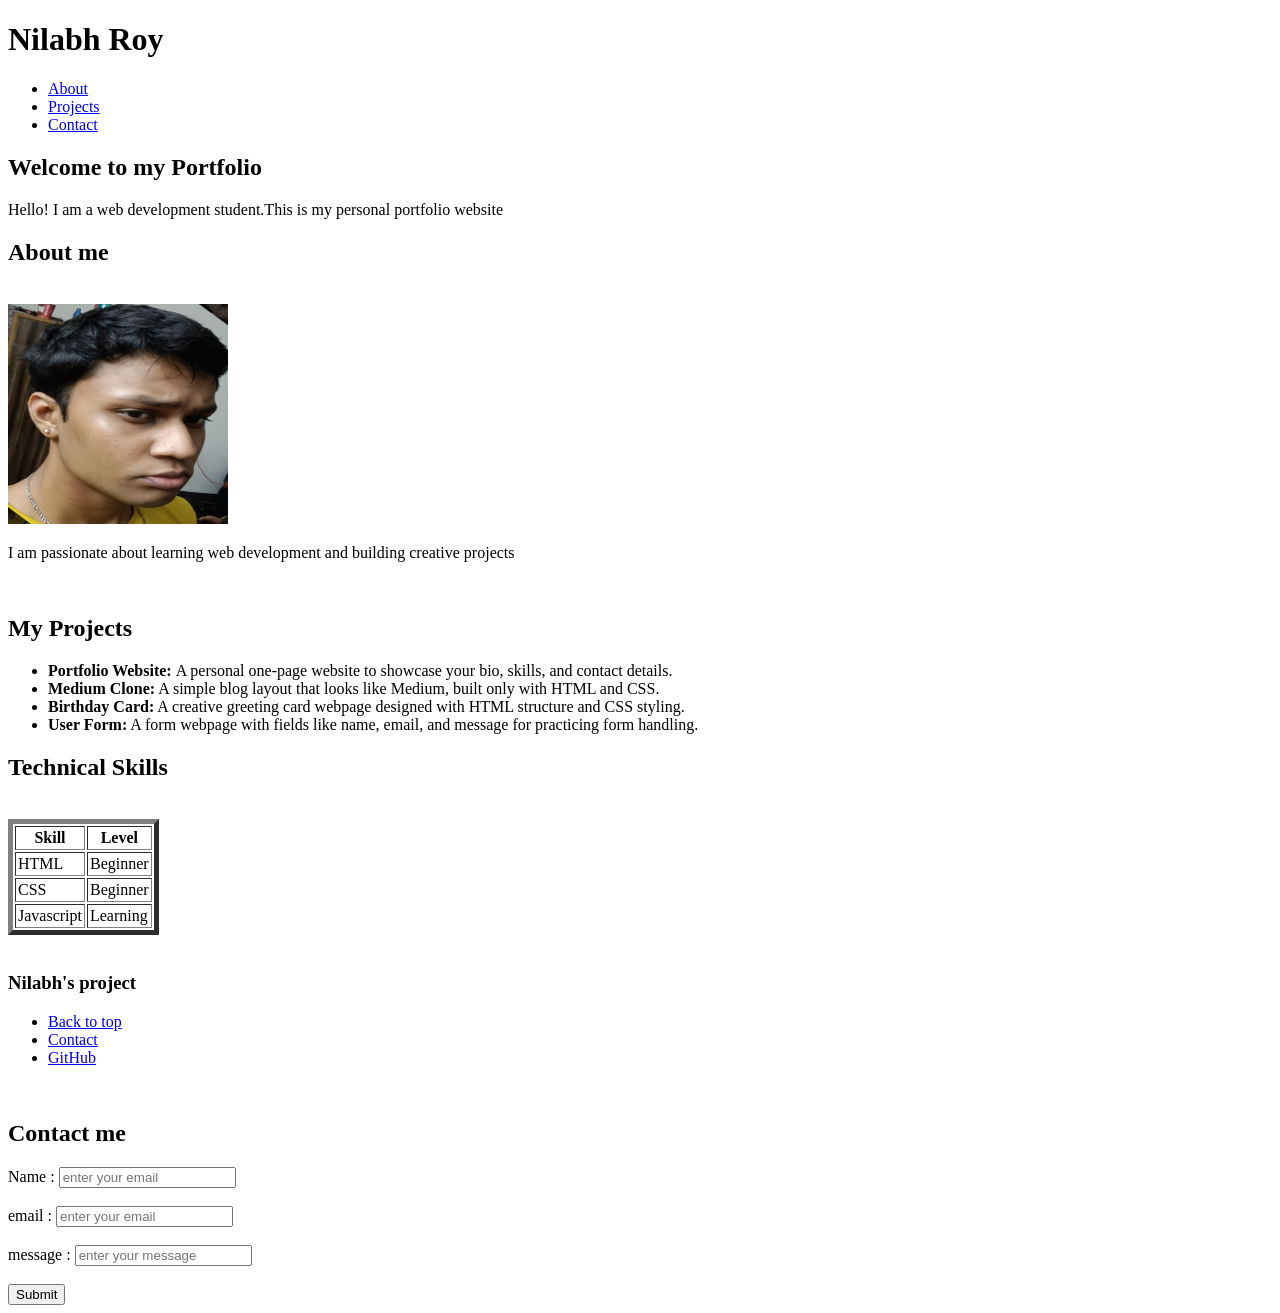
==== assignment 1/index.html @ cc425c3f "Assignment 1" ====
<!DOCTYPE html>
<html lang = "en">
    <head>
    <meta charset="UTF-8">
    <meta name="viewport" content="width=device-width, initial-scale=1.0">
    <title>Portfolio project</title>
</head>
<body>
    <h1>Nilabh Roy</h1> 

     <nav aria-label="Primary navigation">
  <ul>
    <li><a href="about.html">About</a></li>
    <li><a href="projects.html">Projects</a></li>
    <li><a href="contact.html">Contact</a></li>
  </ul>
</nav>

     <h2>Welcome to my Portfolio</h2>

     <p>Hello! I am a web development student.This is my personal portfolio website</p>

     <h2>About me</h2>
     <br>
     <img src = "./image/WhatsApp Image 2026-09-18 at 19.47.21.jpeg" width = "220px" height = "220px" alt = "nature image">

     <br>

     <p>I am passionate about learning web development and building creative projects</p>

    <br>

    <h2>My Projects</h2>

    <ul>
        <li>
            <strong>Portfolio Website: </strong>
             A personal one-page website to showcase your bio, skills, and contact details.
        </li>

         <li>
            <strong>Medium Clone:</strong>
            A simple blog layout that looks like Medium, built only with HTML and CSS.
        </li>

         <li>
            <strong>Birthday Card:</strong>
            A creative greeting card webpage designed with HTML structure and CSS styling.
        </li>

           <li>
            <strong>User Form:</strong>
            A form webpage with fields like name, email, and message for practicing form handling.
        </li>
    </ul>

    <h2>Technical Skills</h2>
   <table Border="5" cellpadding="2" cellspacing="2">
    <thead>
           
            <tr>
            <th>Skill</th>
            <TH>Level</TH>
           </tr>
        </thead>
        <tbody>
            <tr>
                <td>HTML</td>
                <td>Beginner</td>
                
            </tr>
            <tr>
                <td>CSS</td>
                <td>Beginner</td>
              
            </tr>
            <tr>
                <td>Javascript</td>
                <td>Learning</td>
              
            </tr>

    
        </tbody>
        <br>
        
    </table>
    <br>


    <footer>
  <h3>Nilabh's project</h3>

  <ul>
    <li><a href="#top">Back to top</a></li>
    <li><a href="contact.html">Contact</a></li>
    <li><a href="https://github.com" target="_blank" rel="_blank">GitHub</a>
    </li>
  </ul>
</footer>
<br>
    <h2>Contact me</h2>

     <label for = "name">
            Name :
            <input type = "name" name ="name" id ="name" required
            placeholder = "enter your email">
     

        </label>
        <br>
        <br>
     <label for = "email">
            email :
            <input type = "email" name ="email" id ="email" required
            placeholder = "enter your email">
     

        </label>
        <br>
        <br>
         <label for = "message">
            message :
            <input type = "message" name ="message" id ="message"
            placeholder = "enter your message">

            <br>
            <br>
        
     

        </label>

         <button type = "submit">
        Submit
    </button>


    

     
     
   


     
</body>
</html>
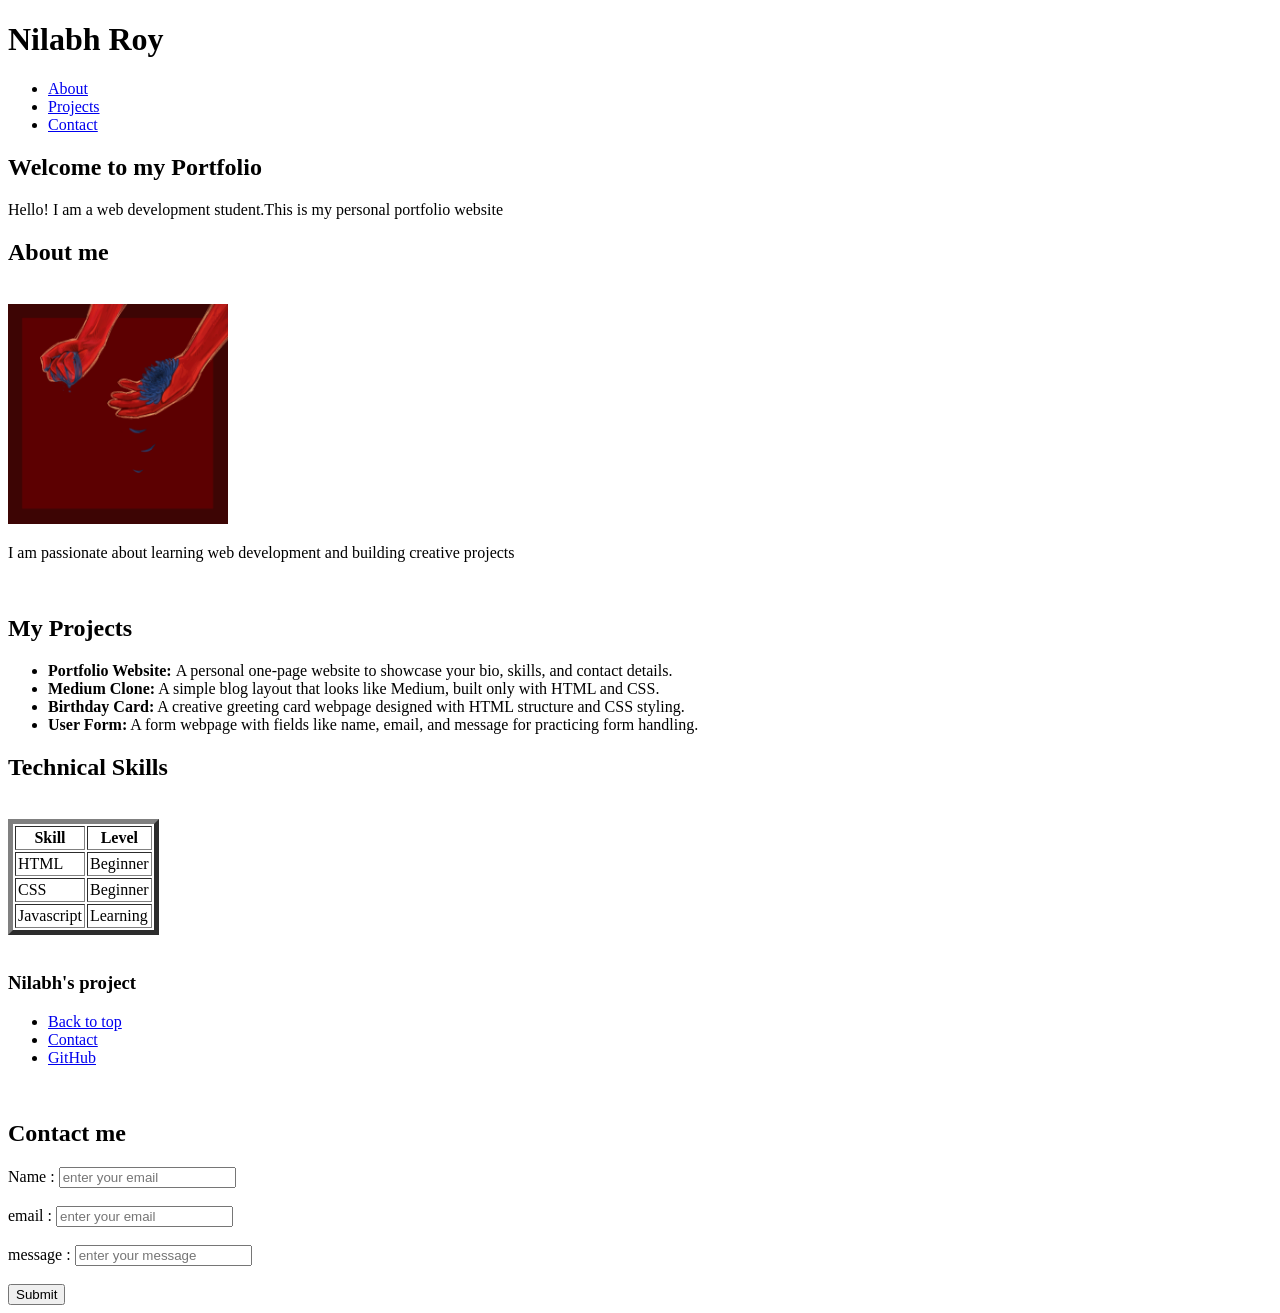
==== commit 5234b913: "first commit" ====
--- a/assignment 1/index.html
+++ b/assignment 1/index.html
@@ -22,7 +22,7 @@
 
      <h2>About me</h2>
      <br>
-     <img src = "./image/WhatsApp Image 2026-09-18 at 19.47.21.jpeg" width = "220px" height = "220px" alt = "nature image">
+     <img src = "./image/nilabh.jpg.jpeg" width = "220px" height = "220px" alt = "nature image">
 
      <br>
 
